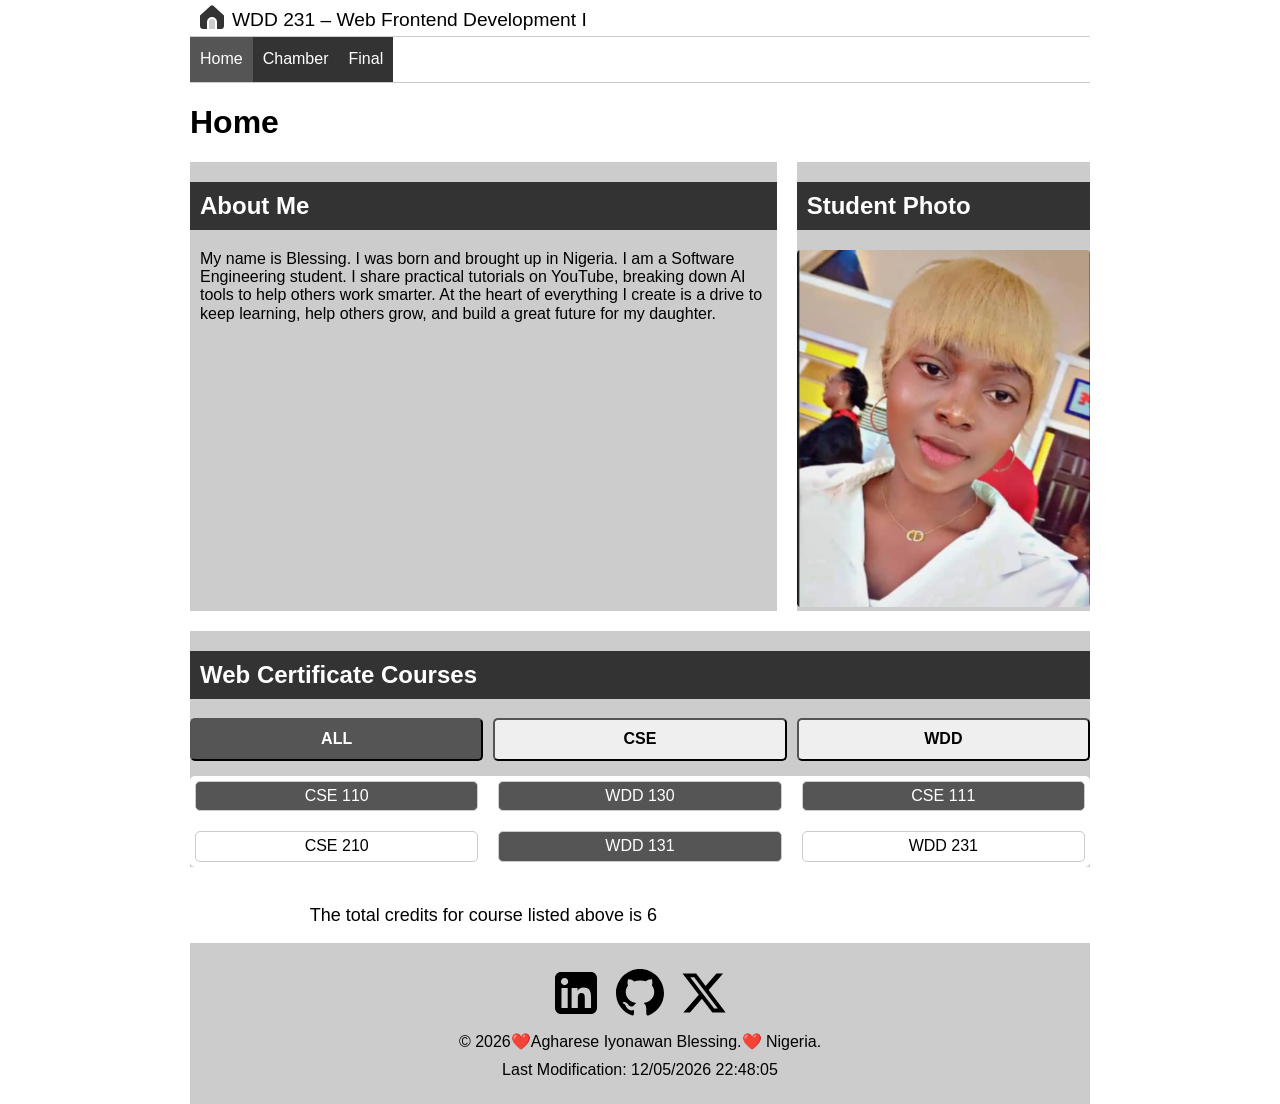
==== index.html @ 3f6c2d2e "fixed html validation err" ====
<!DOCTYPE html>
<html lang="en">
<head>
    <meta charset="UTF-8">
    <meta name="viewport" content="width=device-width, initial-scale=1.0">
    <meta name="description" content="This is The Course Home Page, Its aimed at demonstrates my prerequisite knowledge by applying HTML, CSS, and JavaScript to the design and development of my course home page.">
    <meta name="author" content="Iyonawan Blessing Agharese">
    <title>WDD231</title>

    <!-- Fonts -->
    <link rel="preconnect" href="https://fonts.googleapis.com">
    <link rel="preconnect" href="https://fonts.gstatic.com" crossorigin>
    <link href="https://fonts.googleapis.com/css2?family=Montserrat:ital,wght@0,100..900;1,100..900&family=Open+Sans:ital,wght@0,300..800;1,300..800&display=swap" rel="stylesheet">

    <!-- CSS -->
    <link rel="stylesheet" href="styles/small.css">
    <link rel="stylesheet" href="styles/larger.css">
    <link rel="stylesheet" href="styles/normalize.css">
    <!-- JS -->
     <script src="scripts/course.js" defer></script>
     <script src="scripts/date.js" defer></script>
     <script src="scripts/navigation.js" defer></script>
</head>
<body>
    <header>
        <img src="images/home.svg" alt="site logo" height="512" width="512" >
        <span id="course-title">WDD 231 – Web Frontend Development I</span>
        <button id="nav-button" class="hamburger" aria-label="Toggle navigation" aria-expanded="false"></button>
    </header>
    <nav id="nav-bar" class="navigation">
        <ul>
            <li class="current"><a href="index.html">Home</a></li>
            <li><a href="#">Chamber</a></li>
            <li><a href="#">Final</a></li>
        </ul>
    </nav>
    <main>
        <h1>Home</h1>
        <div class="grid-container">

            <!-- About Me Section -->
            <section class="card about-me">
                <h2>About Me</h2>
                <p>My name is Blessing. I was born and brought up in Nigeria. I am a Software Engineering student. I share practical
                tutorials on YouTube, breaking down AI tools to help others work smarter. At the heart of everything I create is a drive
                to keep learning, help others grow, and build a great future for my daughter.</p>
            </section>

            <!-- Student Photo Section -->
            <section class="card profile-photo">
                <h2>Student Photo</h2>
                <div><img class="profile-img" src="images/blessinga.png" alt="Agharese Blessing Iyonawan "></div>
            </section>

            <!-- Certificate Section  -->
            <section class="card certificates">
                <h2>Web Certificate Courses</h2>

                <!-- Filter Buttons: All, CSE, WDD -->
                    <div id="display-certificate" class="certificate-filters">
                        <button class="filter-btn active" data-filter="all">ALL</button>
                        <button class="filter-btn" data-filter="cse">CSE</button>
                        <button class="filter-btn" data-filter="wdd">WDD</button>
                    </div>

                    <!-- Nested container for certificate cards. I will change this in js later -->
                <div id="course-container" class="certificate-grid">
                    <!-- <div class="cert-item" data-category="wdd"> WDD130</div>
                    <div class="cert-item" >CSE110</div>
                    <div class="cert-item" data-category="cse">CSE111</div> -->
                </div>
            </section>
            <p id="total-credits" class="credit-p">The total credits for course listed above is 6</p>
        </div>

    </main>
    <footer>
        <div class="socials">
            <a href="https://www.linkedin.com/in/blessing-agharese"><img src="images/linkedin.svg" alt="linkedin"></a>
            <a href="https://github.com/blesyn101/"><img src="images/github.svg" alt="github"></a>
            <a href=""><img src="images/x-twitter.svg" alt="x"></a>
        </div>
        <p>&copy; <span id="currentyear"></span>❤️Agharese Iyonawan Blessing.❤️ Nigeria.</p>
        <p id="lastModified">Last Modification: </p>
    </footer>
</body>
</html>
---- styles/small.css ----
/* Reset */
* {
  font-family: "Roboto", sans-serif;
  box-sizing: border-box;
}


header {
  display: grid;
  grid-template-columns: 24px auto 44px;
  padding: 5px 0 5px 10px;
  align-items: end;
  border-bottom: 1px solid #ccc;
  column-gap: 8px;
}
header img {
  display: block;
  width: 100%;
  height: auto;
  padding-bottom: 2px;
}

header span {
  font-size: 1.2rem;
  color: var(--text-color);
}

/* Harmbuger */
.hamburger {
  background: none;
  border: none;
  color: #333;
  cursor: pointer;
  font-family: Verdana, Geneva, Tahoma, sans-serif; /* 99.9% of computers use this font */
  font-size: 2rem;
}
.hamburger::before {
  content: "\2630"; /* Hamburger icon */
}

.hamburger.show::before {
  content: "\00D7"; /* X icon */
}

/* Navigation */
.navigation {
  display: none;
}
.navigation.show {
  display: block;
}
 .navigation ul {
  list-style-type: none;
  margin: 0;
  padding: 0;
 }
.navigation a {
  display: block;
  padding: .82rem 10px;  /* For consistency, use same px with header padding */
  color: #fff;
  background-color: #333;
  text-decoration: none;
  border-bottom: 1px solid #ccc;
}
.navigation li.current a {
  background-color: #555;
}
.navigation a:hover {
  background-color: #ccc;
}

h1 {
  margin-left: 10px;
}

/* Main Section */
main {
  margin: 10px;
}

main section h2 {
  background-color: #333;
  color: #fff;
  padding: 10px;
}
section.card {
  background-color: #ccc;
}
main section img {
  width: 100%;
  height: auto;
  border-radius: 4px;
}

.about-me p {
  padding: 0 10px 20px;
}

.certificates {
  background-color: #fff;
}

button.filter-btn {
  font-weight: bold;
  border-radius: 5px;
  padding: 10px 30px;
  width: 100%;
  cursor: pointer;
}
div.cert-item {
  border-radius: 5px;
  padding: 5px;
}
/* Active or hovered filter button state */
.filter-btn:hover, 
.filter-btn.active {
    background-color: #555;
    color: #fff;
}

  /* Certificate Grid Layout */
    .certificate-grid {
      background-color: #fff;
      gap: 10px;
      border-radius: 5px;
      margin-top: 20px;
    }

  /* Individual Certificate Cards */
.cert-item {
    background-color: #ffffff;
    border: 1px solid #ccc;
    padding: 15px;
    border-radius: 5px;
    padding: 5px;
    margin: 5px;
    text-align: center;
}

.credit-p{
  font-size: 14px;
  text-align: center;
}

/* completed course indicator */
.cert-item.completed  {
  background-color: #555;
  color: #fff;
}

/* Footer */
footer {
    background-color: #ccc; 
    display: grid;
    padding: 20px;
    margin-top: 20px;
    text-align: center;
    justify-content: center;
}

.socials img {
  height: 60px;
  width: 60px;
}

footer p {
  margin: 5px;
}
---- styles/larger.css ----
/* The larger css file must contain a media query */

@media only screen and (min-width:600px) {
    
    
    header, main, nav, footer {
        max-width: 900px;
        margin: 0 auto;
    }
    header {
        grid-template-columns: 24px auto;
    }
    .hamburger {
        display: none;
    }
    .navigation {
        display: block;
        border-bottom: 1px solid #ccc;
    }
    .navigation ul {
        display: flex;
    }
    .navigation a {
        border: none;
    }

    /* Main */
    
    .grid-container {
        display: grid;
        grid-template-columns: 2fr 1fr; /* Create a 2-column layout of equal width */
        gap: 20px;
    }
    .certificates {
        grid-column: 1 / -1; /* Tells it to stretch from the first column line to the last */
    }

    /* Filter buttons container */
    .certificate-filters {
        display: grid;
        grid-template-columns: 1fr 1fr 1fr;
        gap: 10px;
    }

    /* Certificate Grid Layout */
    .certificate-grid {
        display: grid;
        grid-template-columns: repeat(auto-fit, minmax(220px, 1fr));
        gap: 10px;
        margin-top: 15px;
    }
    .credit-p {
        font-size: large;
        text-align: center;
    }

}
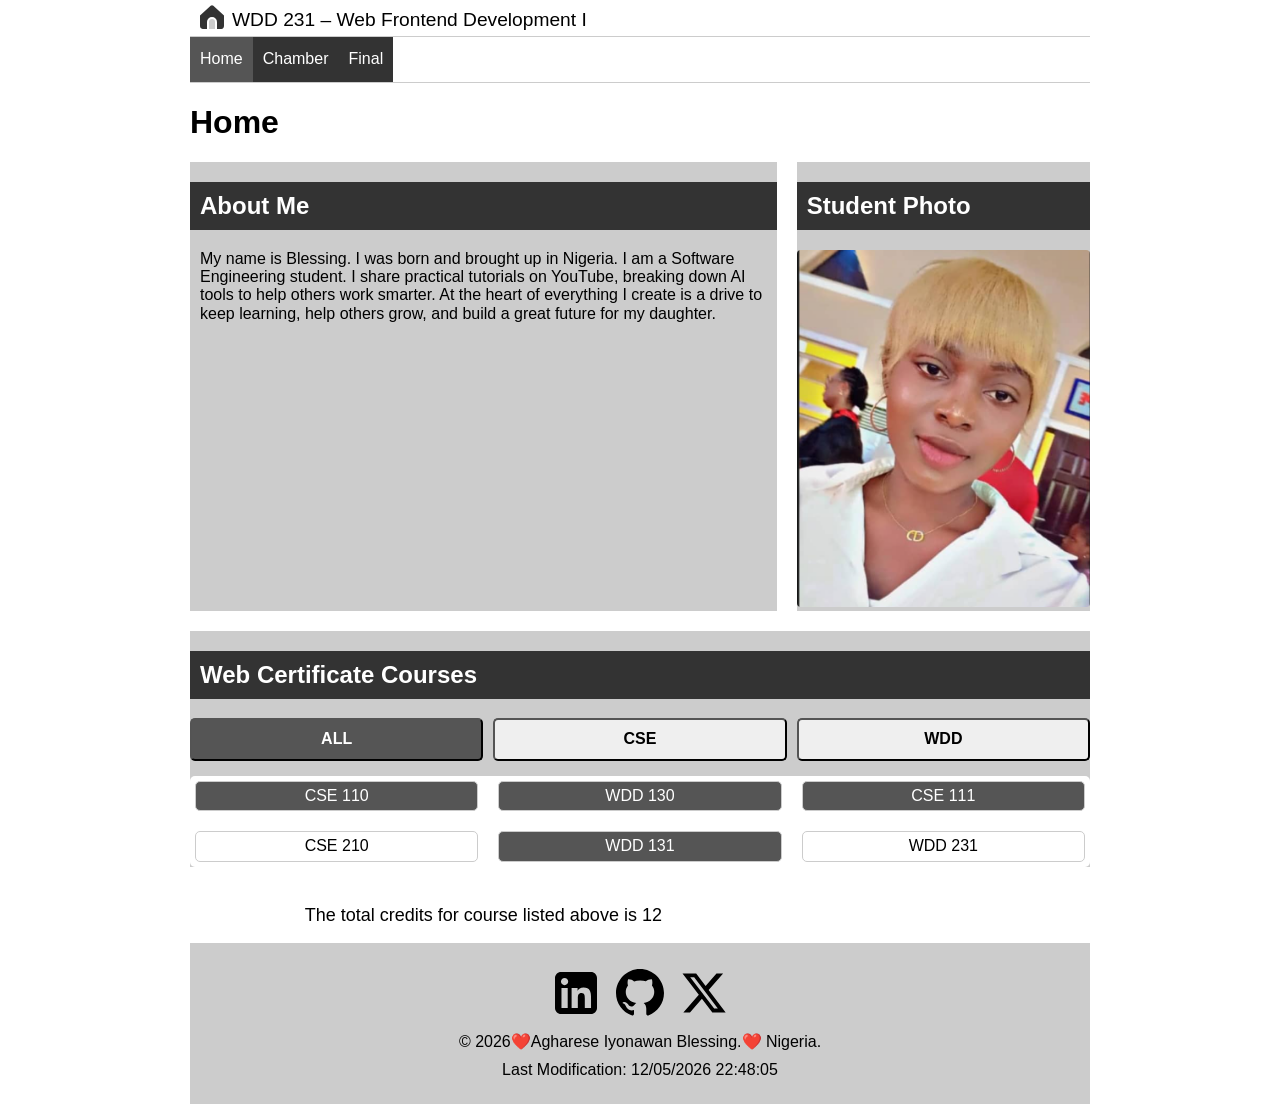
==== commit 8934de1b: "Dynamically added total credits to be calculated with .reduce in js" ====
--- a/index.html
+++ b/index.html
@@ -3,7 +3,7 @@
 <head>
     <meta charset="UTF-8">
     <meta name="viewport" content="width=device-width, initial-scale=1.0">
-    <meta name="description" content="This is The Course Home Page, Its aimed at demonstrates my prerequisite knowledge by applying HTML, CSS, and JavaScript to the design and development of my course home page.">
+    <meta name="description" content="Course Home Page, aimed at demonstrating my prerequisite knowledge by applying HTML, CSS, and JS to the design and dev of my course home page.">
     <meta name="author" content="Iyonawan Blessing Agharese">
     <title>WDD231</title>
 
@@ -70,7 +70,8 @@
                     <div class="cert-item" data-category="cse">CSE111</div> -->
                 </div>
             </section>
-            <p id="total-credits" class="credit-p">The total credits for course listed above is 6</p>
+            <!-- I have updated my JS to update the total credit -->
+            <p id="total-credits" class="credit-p"></p>
         </div>
 
     </main>
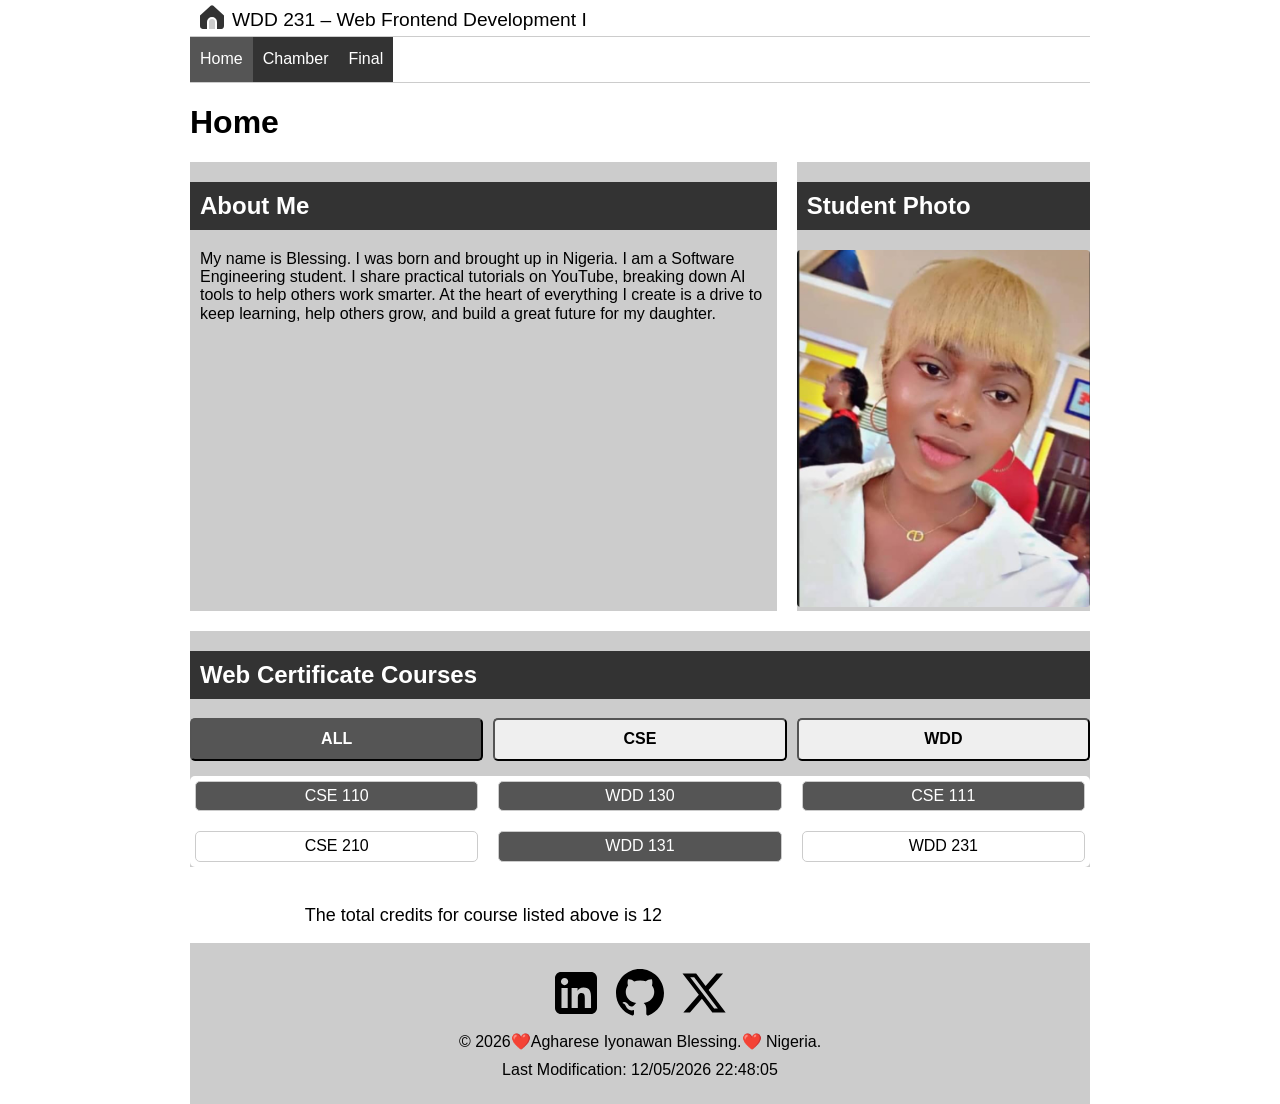
==== commit de6abfe0: "reduced image size and format to jpg" ====
--- a/index.html
+++ b/index.html
@@ -5,7 +5,7 @@
     <meta name="viewport" content="width=device-width, initial-scale=1.0">
     <meta name="description" content="Course Home Page, aimed at demonstrating my prerequisite knowledge by applying HTML, CSS, and JS to the design and dev of my course home page.">
     <meta name="author" content="Iyonawan Blessing Agharese">
-    <title>WDD231</title>
+    <title>WDD231 - Web Frontend Development I</title>
 
     <!-- Fonts -->
     <link rel="preconnect" href="https://fonts.googleapis.com">
@@ -49,7 +49,7 @@
             <!-- Student Photo Section -->
             <section class="card profile-photo">
                 <h2>Student Photo</h2>
-                <div><img class="profile-img" src="images/blessinga.png" alt="Agharese Blessing Iyonawan "></div>
+                <div><img class="profile-img" src="images/blessinga.jpg" alt="Agharese Blessing Iyonawan "></div>
             </section>
 
             <!-- Certificate Section  -->
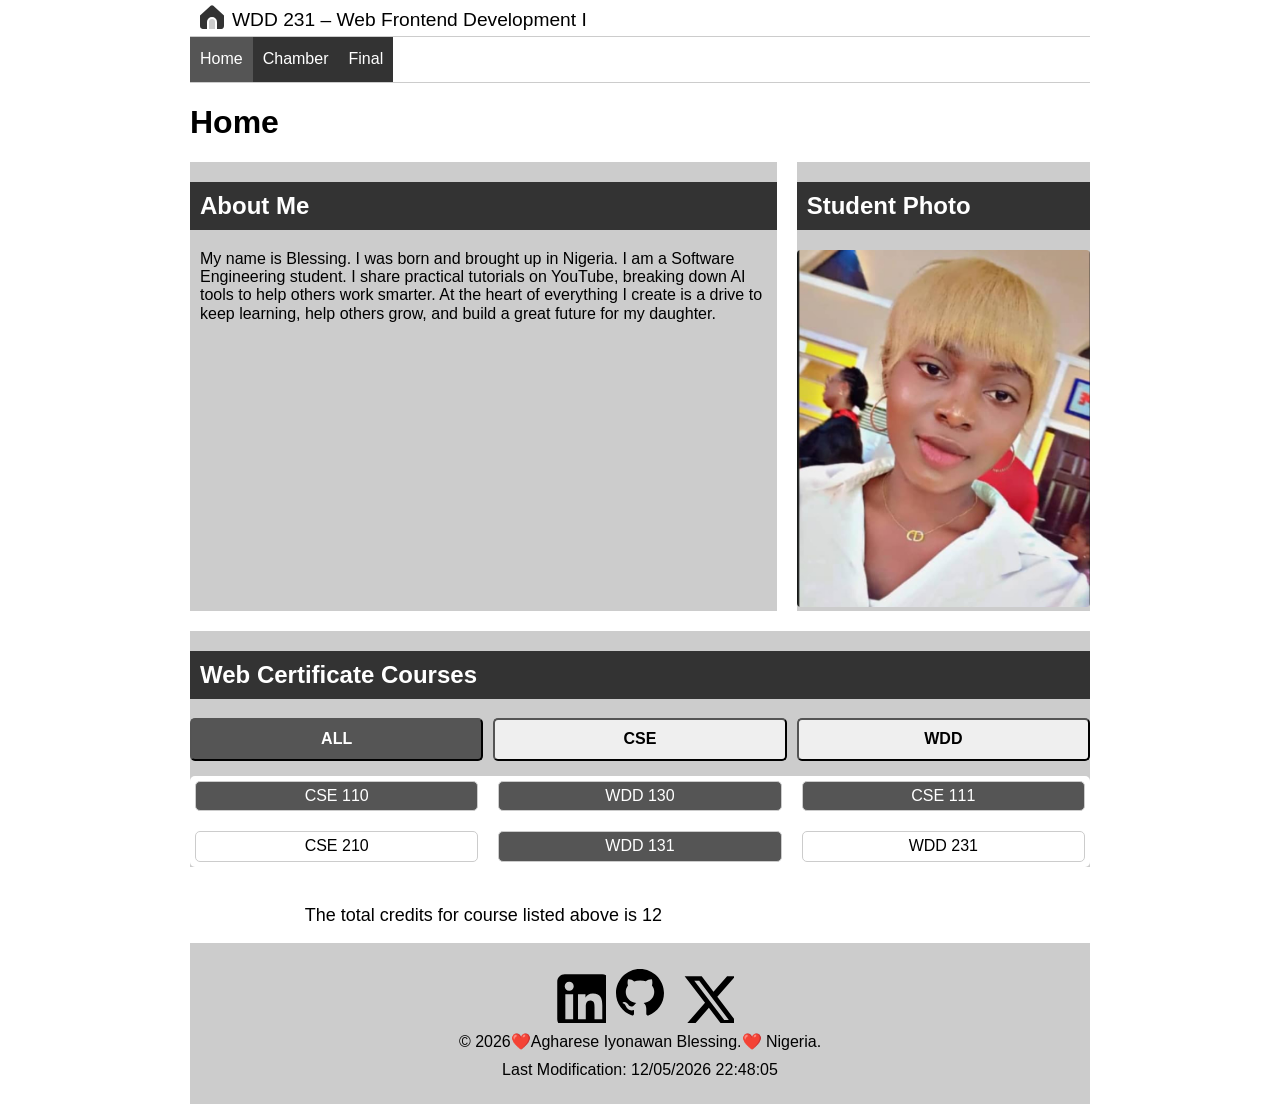
==== commit efd55669: "wk2 project" ====
--- a/index.html
+++ b/index.html
@@ -5,7 +5,14 @@
     <meta name="viewport" content="width=device-width, initial-scale=1.0">
     <meta name="description" content="Course Home Page, aimed at demonstrating my prerequisite knowledge by applying HTML, CSS, and JS to the design and dev of my course home page.">
     <meta name="author" content="Iyonawan Blessing Agharese">
+
+    <meta property="og:title" content="Blessing Agharese | WDD 231 Course Home Page">
+    <meta property="og:description" content="Blessing, a Software Engineering student from Nigeria, exploring web development and building practical skills in technology.">
+    <meta property="og:image" content="https://blesyn101.github.io/wdd231/images/blessinga.jpg">
+    <meta propert="og:url" content="https://blesyn101.github.io/wdd231">
     <title>WDD231 - Web Frontend Development I</title>
+
+    <link rel="icon" href="favicon.ico">
 
     <!-- Fonts -->
     <link rel="preconnect" href="https://fonts.googleapis.com">
